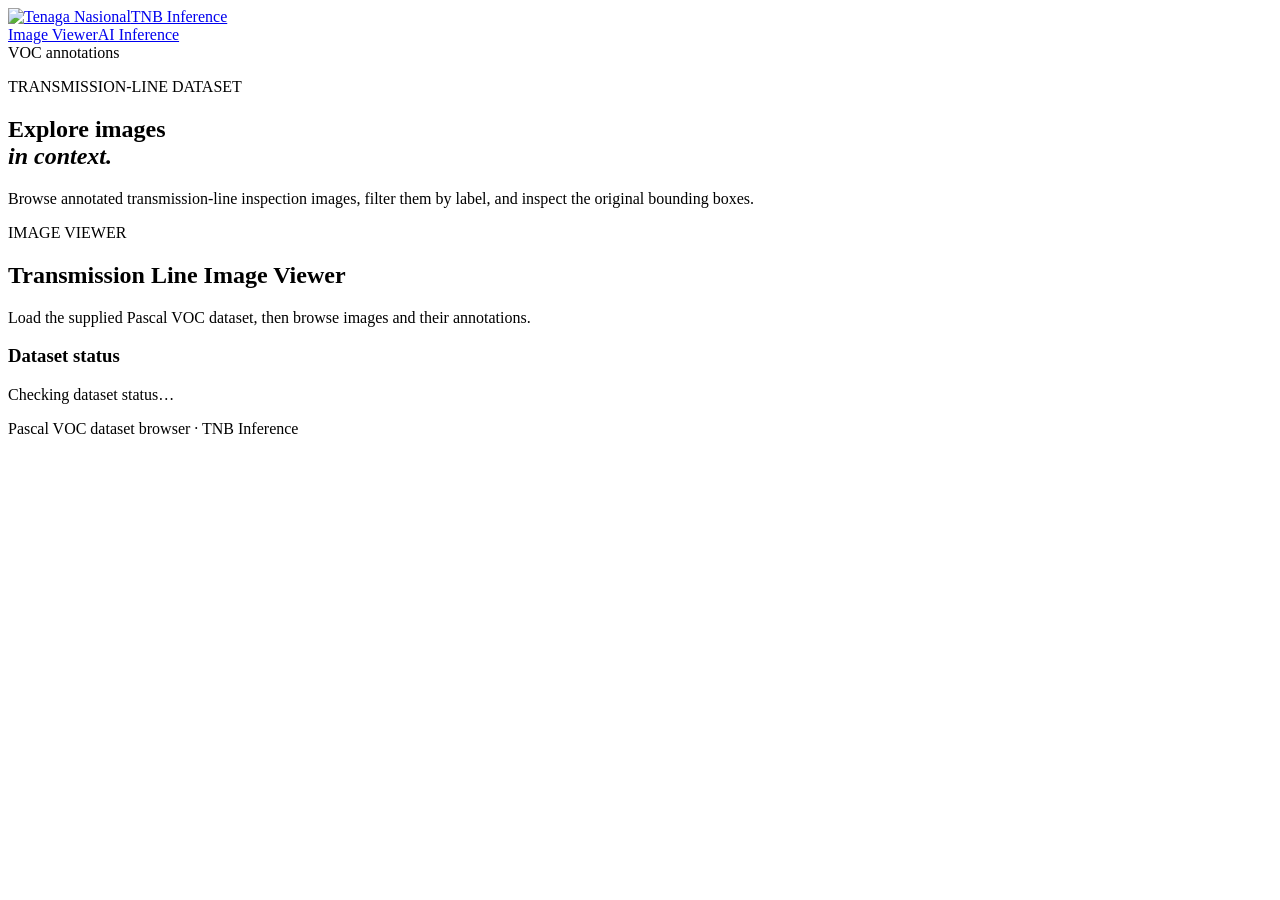
==== app/static/index.html @ a522e8ee "feat: replace image viewer with VOC dataset browser" ====
<!doctype html>
<html lang="en"><head><meta charset="utf-8"><meta name="viewport" content="width=device-width, initial-scale=1"><title>TNB Inference · Transmission Line Viewer</title><link rel="icon" href="/public/favicon.ico" sizes="any"><link rel="apple-touch-icon" href="/public/icon.png"><link rel="stylesheet" href="/static/style.css?v=20261110-voc"></head>
<body><main class="app-shell">
  <header class="topbar"><a class="brand" href="/" aria-label="TNB Inference home"><img class="brand-logo" src="/public/logo.png" alt="Tenaga Nasional"><span class="brand-name">TNB Inference</span></a><nav class="page-nav" aria-label="Primary navigation"><a href="/" aria-current="page">Image Viewer</a><a href="/inference">AI Inference</a></nav><span class="model-badge"><i></i> VOC annotations</span></header>
  <section class="hero viewer-hero"><div><p class="eyebrow">TRANSMISSION-LINE DATASET</p><h1>Explore images<br><em>in context.</em></h1><p class="intro">Browse annotated transmission-line inspection images, filter them by label, and inspect the original bounding boxes.</p></div><div class="hero-orb" aria-hidden="true"><span></span><span></span><span></span></div></section>
  <section class="primary-section viewer-section" aria-labelledby="viewer-title"><div class="section-heading"><p class="eyebrow">IMAGE VIEWER</p><h2 id="viewer-title">Transmission Line Image Viewer</h2><p>Load the supplied Pascal VOC dataset, then browse images and their annotations.</p></div>
    <div id="viewer-unavailable" class="info-card"><h3>Dataset status</h3><p id="viewer-status">Checking dataset status…</p><button id="viewer-start-import" type="button" hidden>Load transmission-line dataset <b>→</b></button><div id="viewer-download-progress" class="download-progress" hidden><div class="download-progress-label"><span id="viewer-download-name"></span><span id="viewer-download-percent"></span></div><progress id="viewer-download-bar" max="100" value="0"></progress></div></div>
    <div id="viewer-browser" hidden><div class="viewer-controls"><label>View objects <select id="viewer-category"><option value="">All objects</option></select></label><button id="viewer-load" type="button">View images <b>→</b></button></div><div id="viewer-thumbnails" class="viewer-thumbnails"></div><div class="viewer-pager"><button id="viewer-previous" type="button" disabled>← Previous</button><button id="viewer-next" type="button" disabled>Next →</button></div></div>
    <dialog id="viewer-modal" class="viewer-modal" aria-labelledby="viewer-image-title"><div class="viewer-modal-header"><div><p class="eyebrow">IMAGE VIEWER</p><h3 id="viewer-image-title"></h3></div><button id="viewer-modal-close" type="button" class="modal-close"><span aria-hidden="true">×</span> Close</button></div><div class="viewer-modal-content"><div class="viewer-image-wrap"><img id="viewer-image" alt="Selected dataset image"><canvas id="viewer-canvas" hidden></canvas></div><aside class="detections-card"><p id="viewer-image-meta"></p><p id="viewer-image-filter"></p><button id="viewer-toggle-boxes" type="button">Show bounding boxes &amp; labels</button><ul id="viewer-labels" hidden></ul></aside></div></dialog>
  </section><footer>Pascal VOC dataset browser · TNB Inference</footer>
</main><script src="/static/viewer.js?v=20261110-voc"></script></body></html>
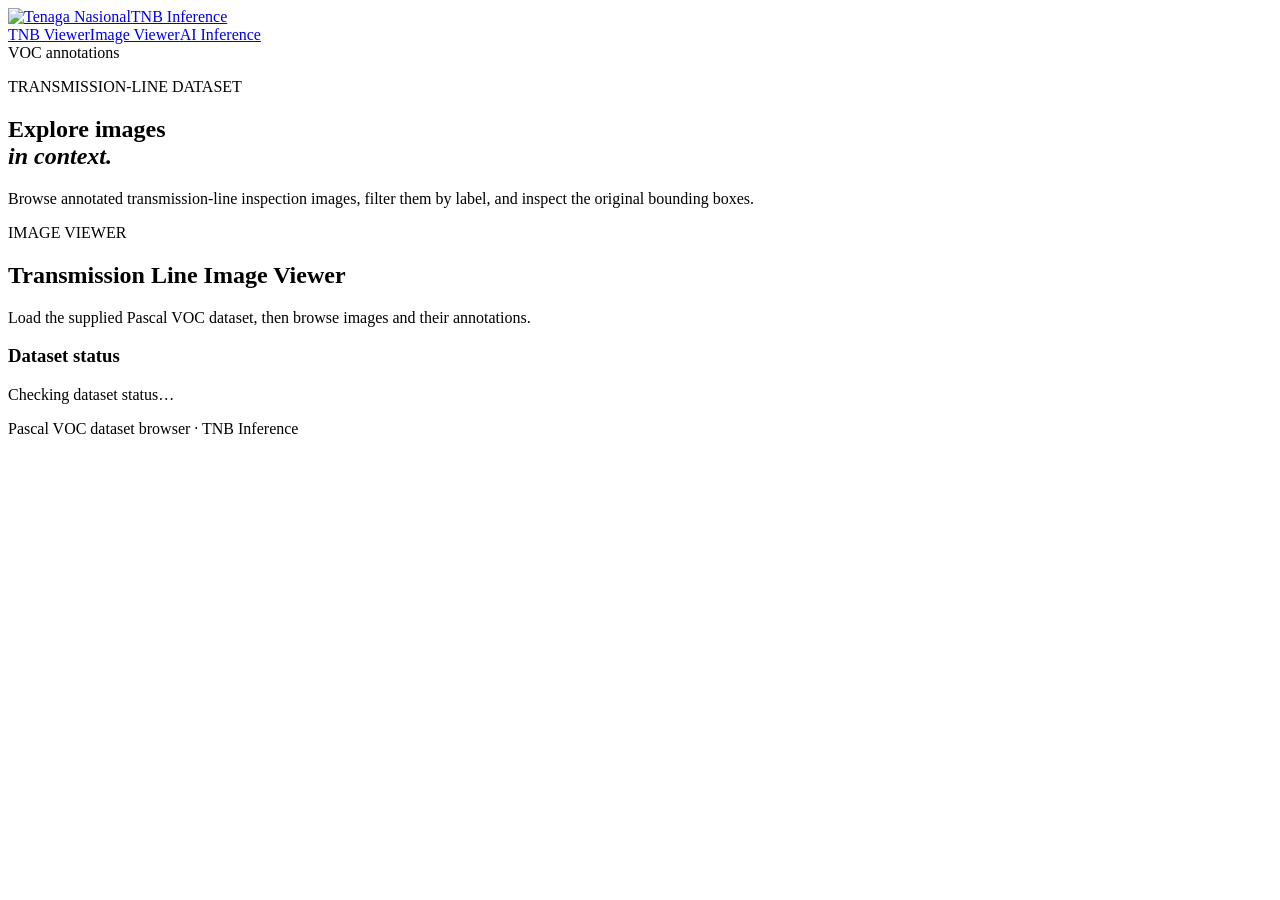
==== commit 1b37afe1: "feat: restore separate COCO image viewer" ====
--- a/app/static/index.html
+++ b/app/static/index.html
@@ -1,11 +1,11 @@
 <!doctype html>
-<html lang="en"><head><meta charset="utf-8"><meta name="viewport" content="width=device-width, initial-scale=1"><title>TNB Inference · Transmission Line Viewer</title><link rel="icon" href="/public/favicon.ico" sizes="any"><link rel="apple-touch-icon" href="/public/icon.png"><link rel="stylesheet" href="/static/style.css?v=20261110-voc"></head>
+<html lang="en"><head><meta charset="utf-8"><meta name="viewport" content="width=device-width, initial-scale=1"><title>TNB Inference · Transmission Line Viewer</title><link rel="icon" href="/public/favicon.ico" sizes="any"><link rel="apple-touch-icon" href="/public/icon.png"><link rel="stylesheet" href="/static/style.css?v=20261111-overlay"></head>
 <body><main class="app-shell">
-  <header class="topbar"><a class="brand" href="/" aria-label="TNB Inference home"><img class="brand-logo" src="/public/logo.png" alt="Tenaga Nasional"><span class="brand-name">TNB Inference</span></a><nav class="page-nav" aria-label="Primary navigation"><a href="/" aria-current="page">Image Viewer</a><a href="/inference">AI Inference</a></nav><span class="model-badge"><i></i> VOC annotations</span></header>
+  <header class="topbar"><a class="brand" href="/" aria-label="TNB Inference home"><img class="brand-logo" src="/public/logo.png" alt="Tenaga Nasional"><span class="brand-name">TNB Inference</span></a><nav class="page-nav" aria-label="Primary navigation"><a href="/" aria-current="page">TNB Viewer</a><a href="/image-viewer">Image Viewer</a><a href="/inference">AI Inference</a></nav><span class="model-badge"><i></i> VOC annotations</span></header>
   <section class="hero viewer-hero"><div><p class="eyebrow">TRANSMISSION-LINE DATASET</p><h1>Explore images<br><em>in context.</em></h1><p class="intro">Browse annotated transmission-line inspection images, filter them by label, and inspect the original bounding boxes.</p></div><div class="hero-orb" aria-hidden="true"><span></span><span></span><span></span></div></section>
   <section class="primary-section viewer-section" aria-labelledby="viewer-title"><div class="section-heading"><p class="eyebrow">IMAGE VIEWER</p><h2 id="viewer-title">Transmission Line Image Viewer</h2><p>Load the supplied Pascal VOC dataset, then browse images and their annotations.</p></div>
     <div id="viewer-unavailable" class="info-card"><h3>Dataset status</h3><p id="viewer-status">Checking dataset status…</p><button id="viewer-start-import" type="button" hidden>Load transmission-line dataset <b>→</b></button><div id="viewer-download-progress" class="download-progress" hidden><div class="download-progress-label"><span id="viewer-download-name"></span><span id="viewer-download-percent"></span></div><progress id="viewer-download-bar" max="100" value="0"></progress></div></div>
     <div id="viewer-browser" hidden><div class="viewer-controls"><label>View objects <select id="viewer-category"><option value="">All objects</option></select></label><button id="viewer-load" type="button">View images <b>→</b></button></div><div id="viewer-thumbnails" class="viewer-thumbnails"></div><div class="viewer-pager"><button id="viewer-previous" type="button" disabled>← Previous</button><button id="viewer-next" type="button" disabled>Next →</button></div></div>
     <dialog id="viewer-modal" class="viewer-modal" aria-labelledby="viewer-image-title"><div class="viewer-modal-header"><div><p class="eyebrow">IMAGE VIEWER</p><h3 id="viewer-image-title"></h3></div><button id="viewer-modal-close" type="button" class="modal-close"><span aria-hidden="true">×</span> Close</button></div><div class="viewer-modal-content"><div class="viewer-image-wrap"><img id="viewer-image" alt="Selected dataset image"><canvas id="viewer-canvas" hidden></canvas></div><aside class="detections-card"><p id="viewer-image-meta"></p><p id="viewer-image-filter"></p><button id="viewer-toggle-boxes" type="button">Show bounding boxes &amp; labels</button><ul id="viewer-labels" hidden></ul></aside></div></dialog>
   </section><footer>Pascal VOC dataset browser · TNB Inference</footer>
-</main><script src="/static/viewer.js?v=20261110-voc"></script></body></html>
+</main><script src="/static/viewer.js?v=20261111-overlay"></script></body></html>
